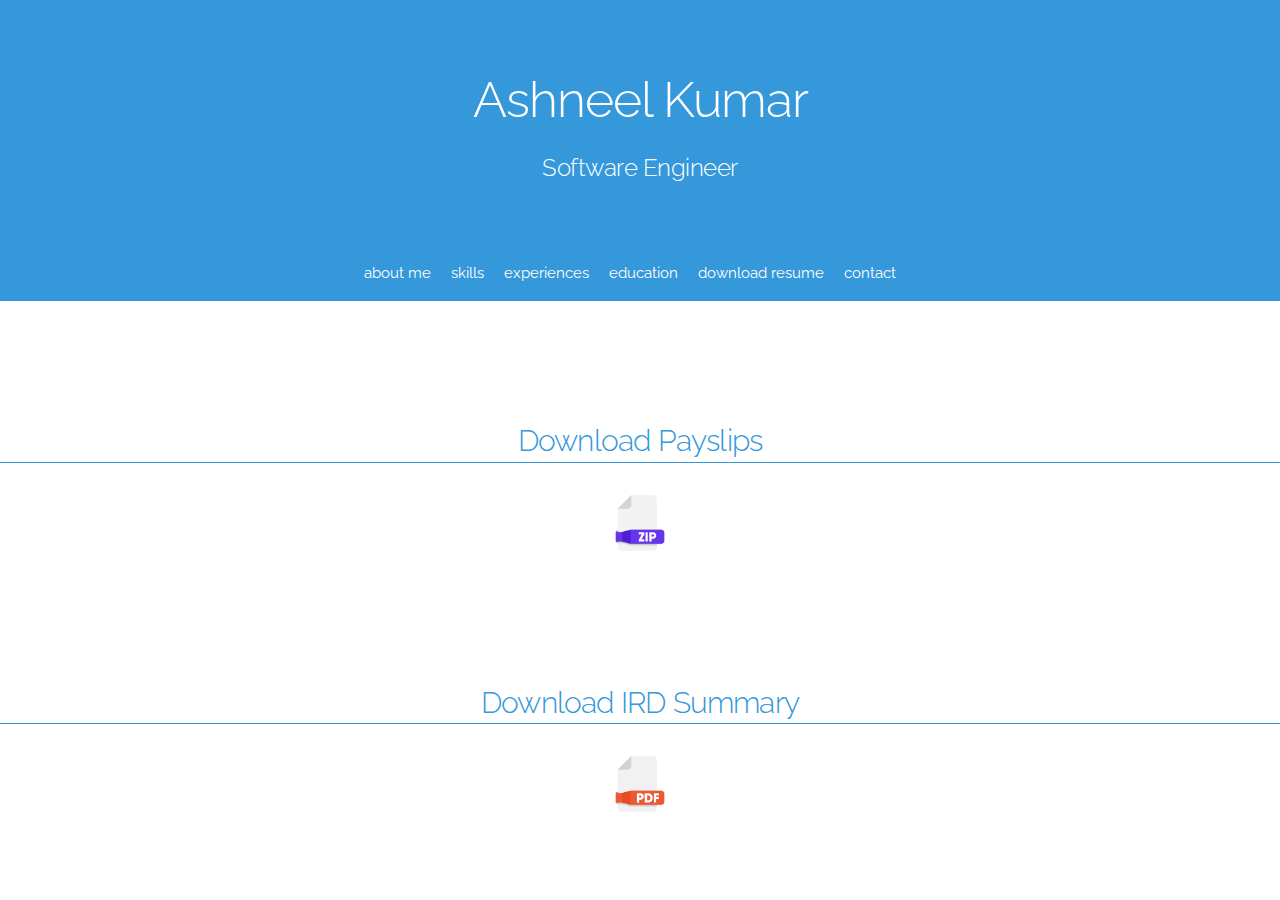
==== jobseeker.html @ c8e46392 "jobseeker stuff temp" ====
<!doctype html>
<html>
<head>
<meta charset="UTF-8">
<title>Ashneel Kumar</title>

<!-- Bootstrap -->
<!-- <link rel="stylesheet" href="css/bootstrap.css"> -->
<!-- CSS -->
<!--<link href="css/style.css" rel="stylesheet" type="text/css" media="all" /> -->
<link href="//fonts.googleapis.com/css?family=Raleway:400,300,600" rel="stylesheet" type="text/css"/>
<link href="chrome://lightswitch_css/content/loff.css" rel="stylesheet" type="text/css"/>
<link rel="stylesheet" href="css/normalize.css" type="text/css"/>
<link rel="stylesheet" href="css/skeleton.css" type="text/css"/>
<link rel="stylesheet" href="css/main_new.css" type="text/css"/>
<link rel="stylesheet" href="css/modal.css" type="text/css"/>


<style type="text/css">
:root #header + #content > #left > #rlblock_left
{ display: none !important; }
</style>



</head>

<body>

<!-- Head and Nav bar were here -->


	<header id = "header">
      
            <div class="row">
                <div class="twelve columns">
                    <h1 class="text-center">Ashneel Kumar</h1>
                </div>
               <!-- ::after -->
            </div>
            <div class="row">
                <div class="twelve columns">
                    <h5 class="text-center">Software Engineer</h5>
               <!-- ::after -->
                </div>
               <!-- ::after -->
            </div>
        
        </header>
        <!-- NAVBAR -->   
        <div class="navbar-spacer"></div>
        <!-- Small screen nav --> 
        <nav class="navbar-small">  
            <div class="container">
                <div class="row">
                    <div class="two columns">
                        <a class="navbar-link" href="#about-me"><p class="text-center">about me</p></a>
                    </div>
                    <div class="two columns">
                 <a class="navbar-link" href="#skills"><p class="text-center">skills</p></a>
                    </div>
                    <div class="two columns">
                <a class="navbar-link" href="#experiences"><p class="text-center">experiences</p></a>
                    </div>
                    <div class="two columns">
                 <a class="navbar-link" href="#education"><p class="text-center">education</p></a>
                    </div>
                    <div class="two columns">
                        <a class="navbar-link" href="#resume"><p class="text-center"></p>download resume</a>
                    </div>
                    <div class="two columns">
                        <a class="navbar-link" href="#contact"><p class="text-center"></p>contact</a>
                    </div>
                </div>
            </div>
            </nav>
            <nav class="navbar">
            
            <div class="container">
                <div class="nav-wrapper">
                <ul class="navbar-list center">
                    <li class="navbar-item">
                        <a class="navbar-link" href="#about-me">about me</a>
                    </li>
                    <li class="navbar-item">
                        <a class="navbar-link" href="#skills">skills</a>
                    </li>
                    <li class="navbar-item">
                        <a class="navbar-link" href="#experiences">experiences</a>
                    </li>
                    <li class="navbar-item">
                        <a class="navbar-link" href="#education">education</a>
                    </li>
                    <li class="navbar-item">
                        <a class="navbar-link" href="#resume">download resume</a>
                    </li>
                    <li class="navbar-item">
                        <a class="navbar-link" href="#contact">contact</a>
                    </li>
                </ul>
                </div>
            </div>
    
            </nav>
            
            <section id ="main">


                <h4 class="section-title">Download Payslips</h4>
                <div class="line"></div>
                
                <a href="resources/Payslips.zip" target="_blank">
                <img class="displayed" src="images/zip.png" alt="Download payslip" align= "middle" height="80" >
                </a>

                 <h4 class="section-title">Download IRD Summary</h4>
                <div class="line"></div>
                
                <a href="resources/earningsInformation.pdf" target="_blank">
                <img class="displayed" src="images/pdf.png" alt="Download Earnings Information" align= "middle" height="80" >
                </a>
    	
    <!--
    <div class="container">
    
    	<div class="row">
          <div class="twelve columns">
                <h4 class="section-title">What is LoneSafe</h4>
                <div class="line"></div>
            <p class="justify"> Explain about LoneSafe here....</p>
                   <p class="justify">Lorem ipsum dolor sit amet, consectetur adipiscing elit. Quisque  ullamcorper dapibus nisl at condimentum. Nulla maximus tempus mattis.  Vestibulum sodales tortor ut sapien euismod, eget auctor metus lobortis.  Vestibulum at massa nisl. In cursus quis nulla id sodales. In  efficitur, ex eget varius facilisis, tortor nulla feugiat magna, vel  dictum velit eros et quam. Pellentesque pretium id eros ut consequat.  Praesent vel nibh consectetur, placerat massa id, viverra tellus. Mauris  at tortor in velit bibendum hendrerit et vel urna. Etiam ut arcu  elementum, efficitur quam quis, pulvinar eros. Nulla non pretium justo,  sit amet sagittis ex. Nam pulvinar ultricies mattis. Nulla vel justo  sapien. Nullam accumsan quis mauris eu gravida. Nunc vitae leo vulputate  diam volutpat porttitor. Vivamus porta nisl id luctus finibus. </p>
                    
            </div>
            
         </div>
         
         
         
         <div class="row">
                <div class="six columns">
                  <div class="thumbnail-wrapper">
                        <div class="spinner hidden"><div></div></div>
                        <img src="images/index.png" alt="settings" class="u-full-width" style="display: inline;">
                         
                    </div>
                </div>
                <div class="six columns">
                
                <br> <br><br><br><br>
                    <p class="justify">
                    Etiam vulputate ut ex non pellentesque. Fusce convallis libero eget purus ultrices consequat. Cum sociis natoque penatibus et magnis dis parturient montes, nascetur ridiculus mus. Etiam eget ultricies diam. Nam cursus dignissim eros quis cursus. Maecenas iaculis ultrices justo sit amet ultrices. Integer consectetur tincidunt sapien sed vulputate. 
                    </p>
                    
                     <div class="thumbnail-wrapper">
                        <div class="spinner hidden"><div></div></div>
                        <img src="images/settings.png" alt="settings" class="u-full-width" style="display: inline;">
                                  
            </div>
         

       <div class="line-close"></div>
       </div>
       -->
    
</section>

    
      


</body>
</html>
---- css/style.css ----
/*--
Author: W3layouts
Author URL: http://w3layouts.com
License: Creative Commons Attribution 3.0 Unported
License URL: http://creativecommons.org/licenses/by/3.0/
--*/
html, body{
	background:	#fff;
	/*padding-left: 8px;*/
	/*font-family: 'Open Sans', sans-serif; */
}
body {
    font-size: 1.5em;
    line-height: 1.6;
    font-weight: 400;
    font-family: "Raleway", "HelveticaNeue", "Helvetica Neue", Helvetica, Arial, sans-serif;
    color: #222;
}
hr {
	border-color:#2698dd;
 	color: #2698DD;
}
h4, h5, h6,
h1, h2, h3 {
margin: 0;
font-family: 'Acme', sans-serif;
}
body {
    font-size: 1.5em;
    line-height: 1.6;
    font-weight: 400;
    font-family: "Raleway", "HelveticaNeue", "Helvetica Neue", Helvetica, Arial, sans-serif;
    color: #222;
}
header {
    background-color: #3498DB;
    color: #ffffff;
    padding-top: 80px;
    padding-bottom: 40px;
}
container {
    position: relative;
    width: 100%;
    max-width: 960px;
    margin: 0 auto;
    padding: 0 20px;
    box-sizing: border-box;
}
.container::after, .row::after, .u-cf {
    content: "";
    display: table;
    clear: both;
}
.twelve.columns {
    width: 100%;
    margin-left: 0;
}
.text-center {
    text-align: center;
}
.nav-wrapper {
    width: 100%;
    text-align: center;
}
.center {
    display: block;
    margin-left: auto;
    margin-right: auto;
}
.navbar-list {
    list-style: none;
    margin-bottom: 0;
}
.navbar, .navbar-spacer {
    display: block;
    width: 100%;
    height: 5.5rem;
    background: #3498DB;
    color: #ffffff;
    z-index: 99;
}
.two.columns {
    width: 13.3333333333%;
}
.navbar-small {
    display: none;
}
.navbar-small {
    width: 100%;
    background: #3498DB;
    color: #ffffff;
    z-index: 99;
}
.navbar-link, .navbar-link:hover {
    text-decoration: none;
    color: #ffffff;
}

.textbody{
	padding-left: 12px;
	padding-right:12px;
}

.center-block {
    display: block;
	text-align: center;
    margin-left: auto;
    margin-right: auto;
 }
 
p{
	margin:0;
}
ul,label{
	margin:0;
	padding:0;
}
input[type="button"],input[type="submit"]{
	transition:0.5s all;
	-webkit-transition:0.5s all;
	-moz-transition:0.5s all;
	-o-transition:0.5s all;
	-ms-transition:0.5s all;
}
body a{
	transition: 0.5s all;
	-webkit-transition: 0.5s all;
	-o-transition: 0.5s all;
	-moz-transition: 0.5s all;
	-ms-transition: 0.5s all;
	text-decoration:none;

}
body a:hover{
	text-decoration:none;
}
row{
	
padding-left: 8px;

}
/*-- to-top --*/
#toTop {
	display: none;
	text-decoration: none;
	position: fixed;
	bottom: 28px;
	right: 1%;
	overflow: hidden;
	z-index: 999; 
	width: 32px;
	height: 32px;
	border: none;
	text-indent: 100%;
	background: url("../images/arr.png") no-repeat 0px 0px;
}
#toTopHover {
	width: 32px;
	height: 32px;
	display: block;
	overflow: hidden;
	float: right;
	opacity: 0;
	-moz-opacity: 0;
	filter: alpha(opacity=0);
}
/*-- //to-top --*/
/*-- resume --*/
.header-top{
	background:#10A7AF;
	padding:20px 0;
}
.header-top ul li a {
    color: #fff;
    font-size: 14px;
    text-decoration: none;
	outline:none;
}
.header-top ul li a span {
    margin-right: 7px;
}
.header-top ul li {
    list-style-type: none;
    display: inline-block;
    margin-right: 40px;
}
.header {
    background: #f7f7f7;
    padding: 30px 0;
    border-bottom: 5px solid #E4E4E4;
}
.header-left {
    padding: 0;
}
.pro-pic {
    width: 27%;
}
.pro-pic img {
    border: 2px solid #10A7AF;
    padding: 1px;
    background: #fff;
}

.pro-text h1 {
    font-size: 35px;
    margin: 23px 0 8px;
    color: #10A7AF;
	text-align:center;
    text-transform: uppercase;
}
.pro-text p {
    font-size: 20px;
	text-align:center;
    color: #fff;
}
.header-right ul li {
    font-size: 14px;
    line-height: 3em;
    list-style-type: none;
    color: #fff;
}
ul.list-left {
    float: left;
    width: 27%;
}
ul.list-right {
    float: left;
    width: 73%;
}
ul.list-left li {
    font-weight: 700;
    color: #10A7AF;
}
.header-right ul li a {
    color: #fff;
    text-decoration: none;
}
ul li a:hover, ul li a:focus {
	color:#10A7AF
}
.header{
    background: url(../images/pic2.jpg) no-repeat center;
    background-size: cover;
    -webkit-background-size: cover;
    -o-background-size: cover;
    -ms-background-size: cover;
    -moz-background-size: cover;
}

/*-- //resume --*/
.about {
    padding: 90px 0 0;
    border-bottom: 5px solid #E4E4E4;
}
h3.tittle {
    font-size: 40px;
    text-transform: uppercase;
    text-align: center;
    margin-bottom: 35px;
    color: #10A7AF;
}
p.abt-para {
    color: #464646;
    line-height: 2.2em;
    text-align: center;
    font-size: 14px;
    width: 75%;
    margin: 0 auto 50px;
}
.abt-left{
	background:#f7f7f7;
}
.abt-right{
    background: url(../images/pic3.jpg) no-repeat center;
    background-size: cover;
    -webkit-background-size: cover;
    -o-background-size: cover;
    -ms-background-size: cover;
    -moz-background-size: cover;
	min-height:610px;	
}
.abt-gd-left {
    padding-top: 200px;
}
/*--pie-chart---*/
.pie-title-center {
  display: inline-block;
  position: relative;
  text-align: center;
}
h3.tittle:after, h3.tittle:before {
    border: 4px double #c2c2c2;
    width: 120px;
    display: inline-block;
    content: "";
    margin: 9px 10px;
}

.pie-value {
    display: block;
    position: absolute;
    font-size: 28px;
    top: 27%;
    left: 0;
    right: 0;
    color: #fff;
}
.abt-gd-left h4 {
    margin-top: 40px;
    color: #10A7AF;
    font-weight: 100;
    font-size: 22px;
}
.abt-left {
    padding: 120px 100px 0;
	min-height:610px;
}
.abt-left h2 {
    font-size: 32px;
    color: #10A7AF;
    margin-bottom: 45px;
}
/*-- //about--*/
/*-- Accordion --*/
.accordion, .accordion * {
	-webkit-box-sizing:border-box; 
	-moz-box-sizing:border-box; 
	box-sizing:border-box;
}

.accordion {
	overflow:hidden;
	background:#f7f7f7;
    border: 1px solid #CACACA;
}
/*----- Section Titles -----*/
.accordion-section-title {
    width: 100%;
    display: inline-block;
    border-bottom:1px solid #CACACA;
    background: #fff;
    transition: all linear 0.15s;
    font-size: 20px;
    color: #464646;
    text-indent: 2em;
	text-decoration:none;
    padding: 31px 0;
	font-family: 'Open Sans', sans-serif;
	text-transform:uppercase;
}

.accordion-section-title.active, .accordion-section-title:hover,.accordion-section-title.focus {
    color: #464646;
	text-decoration:none;
}

.accordion-section:last-child .accordion-section-title {
border-bottom: none;
}
.accordion-section-content.open{
    border-top: 1px solid #cacaca;	
}
.accordion-section-content {
    padding: 15px 15px;
    display: none;
    border: none;
    border-bottom: 1px solid #cacaca;
    background: #fff;
    text-decoration: none;
    text-indent: 2em;
}
.accordion p {
    color: #464646;
    font-size: 14px;
    line-height: 1.8em;
}
.accordion i {
    float: right;
    margin:4px 20px 0 0;
    color: #000;
    font-size: 13px;
}
a.accordion-section-title span {
    font-family: 'Open Sans', sans-serif;
    font-size: 14px;
    margin: 0 9px 14px 0;
    color: #929292;
}
.accordion-section h6 {
    font-size: 20px;
    margin-bottom: 15px;
}
.accordion-section ul li {
    list-style-type: none;
    line-height: 2em;
    font-size: 14px;
    color: #464646;
}
.accordion-section ul li a{
    color: #464646;
	text-decoration:none;	
}
.accordion-section ul li span {
    margin-right: 14px;
    color: #10A7AF;
    font-weight: 100;
}
/*-- Section Content --*/
/*-- employment --*/
.employment{
	padding:90px 0;
}

.employ-right h5 {
    font-size: 22px;
    color: #10A7AF;
    margin-bottom: 20px;
    text-transform: uppercase;
}
.employ-right h5 span {
    color: #fff;
    background: #b1b1b1;
    font-size: 14px;
    padding: 10px 10px;
    margin-right: 30px;
}
.employ-right {
    border: 1px solid #B1B1B1;
    padding: 42px 35px 0px 0px;
    border-right: none;
    min-height: 200px;
    border-top: none;
}
.employ-right p {
    padding-left: 4.8em;
    color: #464646;
    line-height: 2.2em;
    font-size: 14px;
}
.employ-left2 p {
    padding-right: 4.8em;
    color: #464646;
    line-height: 2.2em;
    font-size: 14px;
	text-align:right;
}
.employ-left h4 {
    text-align: right;
    font-size: 86px;
    color: #000;
    font-style: italic;
}
.employ-left{
    padding: 53px 35px 0px 0px;
    min-height: 200px;
}
.employ-left2{
    padding: 42px 0px 0px 35px;
    border: none;
    border-bottom: 1px solid #B1B1B1;
    border-top: 1px solid #B1B1B1;
    min-height: 200px;
}
.employ-left2 h5 {
    text-align: right;
    font-size: 22px;
    color: #10A7AF;
    margin-bottom: 20px;
    text-transform: uppercase;
}
.employ-left2 h5 span {
    color: #fff;
    background: #b1b1b1;
    font-size: 14px;
    padding: 10px 10px;
    margin-left: 30px;
}
.employ-right2 h4 {
    font-size: 86px;
    color: #000;
    font-style: italic;
}
.employ-right2 {
    padding: 53px 0px 0px 35px;
    border-left: 1px solid #B1B1B1;
    min-height: 200px;
    border-bottom: 1px solid #B1B1B1;
}
.border-emp{
	border-top: 1px solid #B1B1B1;
	border-bottom: 1px solid #B1B1B1;
}
/*-- //employment --*/
/*-- numscroller --*/
.num-scroller{
    background: url(../images/pic7.jpg) no-repeat center;
    background-size: cover;
    -webkit-background-size: cover;
    -o-background-size: cover;
    -ms-background-size: cover;
    -moz-background-size: cover;
    min-height: 500px;	
	padding-top:90px; 
}
.numscroller {
    color: #fff;
    font-size: 25px;
    border: 4px solid #fff;
    width: 146px;
    height: 146px;
    border-radius: 100%;
    line-height: 136px;
    margin: 0 auto;
}
.capabil-grid p {
    margin-top: 45px;
    text-align: center;
    font-size: 22px;
    color: #fff;
    font-weight: 500;
    text-transform: uppercase;
}
/*-- //numscroller --*/
.portfolio{
	padding:90px 0;
    border-bottom: 5px solid #E4E4E4;
}
.sap_tabs{
	clear:both;
	padding: 0em 0 0em;
}
.resp-tabs-list {
	text-align:center;
    list-style: none;
    margin: 3em 0 4em 0;
    padding: 0;
}
.resp-tab-item{
    margin: 0 25px;
    padding: 0 35px 25px 35px;
    text-decoration: none;
    color: #ccc;
    cursor: pointer;
    font-size: 18px;
    text-transform: uppercase;
    border-bottom: 2px solid #ccc;
    display: inline-block;
    text-align: center;
    list-style: none;
    outline: none;
    -webkit-transition: all 0.3s ease-out;
    -moz-transition: all 0.3s ease-out;
    -ms-transition: all 0.3s ease-out;
    -o-transition: all 0.3s ease-out;
    transition: all 0.3s ease-out;
    text-transform: Capitalize;
    font-weight: 600;
}
.resp-tab-active,.resp-tab-item:hover{
	color: #333;
    border-bottom:2px solid #10A7AF;
}
.resp-tabs-container {
	padding: 0px;
	clear: left;	
}
h2.resp-accordion {
	cursor: pointer;
	padding: 5px;
	display: none;
}
.resp-tab-content {
	display: none;
}
.resp-content-active, .resp-accordion-active {
   display: block;
}

.thumb {
    max-width: 100%;
    margin-left: auto;
    margin-right: auto;
    position: relative;
    overflow: hidden;
}
.thumb:before, .thumb:after {
    content: "";
    position: absolute;
    opacity: 0;
    pointer-events: none;
    z-index: 6;
    -webkit-transition: all 0.5s ease 0s;
    transition: all 0.5s ease 0s;
    box-shadow: none;
}
.thumb:before {
    top:28px;
    left:28px;
    right: 100%;
    bottom: 100%;
    border-top: 3px solid #10A7AF;
    border-left: 3px solid #10A7AF;
}
.thumb:hover:before {
    opacity: 1;
    bottom: 0;
    right: 0;
}
.thumb:hover img {
    -ms-transform: scale(1.1);
    -webkit-transform: scale(1.1);
    transform: scale(1.1);
}
.thumb img {
    -webkit-transition: 0.35s all ease;
    transition: 0.35s all ease;
	width:100%;
}
.thumb .team_pos {
    position: absolute;
    background:rgba(0, 0, 0, 0.41);
    width: 100%;
    bottom: -84px;
    left: 0;
    margin-top: 0px;
    padding: 6px 0;
    text-align: center;
}
.thumb:after {
    left: 100%;
    top: 100%;
    bottom:28px;
    right:28px;
    border-bottom: 3px solid #10A7AF;
    border-right: 3px solid #10A7AF;
}
.thumb:hover:after {
    opacity: 1;
    left: 0;
    top: 0;
}
.thumb:hover .team_pos {
    top: 0;
}
.thumb:hover ul li {
    margin: 77px 0px 0;
}
.team ul li {
    display: inline-block;
    margin: 11px 5px 0;
    width: 14%;
}
.pic {
    overflow: hidden;
    margin: auto;
}
.fb_icon1 {
    background: url(../images/search.png) no-repeat 2px 1px #000;
    width: 50px;
    height: 50px;
    border-radius: 100%;
    -webkit-border-radius: 100%;
    -moz-border-radius: 100%;
    -ms-border-radius: 100%;
    -o-border-radius: 100%;
}
.modal-header {
    border: none;
}
button.close{
	outline:none;
}
.modal-dialog {
    width: 600px;
    margin: 13em auto 0;
}
.port-modal{
	background:none;
	box-shadow:none;
	border:none;
}
div#portfolioModal1,div#portfolioModal2,div#portfolioModal3,div#portfolioModal4,div#portfolioModal5,div#portfolioModal6,div#portfolioModal7,div#portfolioModal8,div#portfolioModal9,div#portfolioModal10 {
    background: rgba(0, 0, 0, 0.55);
}
/*-- portfolio --*/

#portfolio .portfolio-item {
    right: 0;
    margin: 0 0 15px;
}
#portfolio .portfolio-item .portfolio-link {
    display: block;
    position: relative;
    margin: 0 auto;
    max-width: 400px;
}
#portfolio .portfolio-item .portfolio-link .caption {
    position: absolute;
    width: 100%;
    height: 100%;
    opacity: 0;
    background: rgba(24,188,156,.9);
    -webkit-transition: all ease .5s;
    -moz-transition: all ease .5s;
    transition: all ease .5s;
}
#portfolio .portfolio-item .portfolio-link .caption:hover {
    opacity: 1;
}
#portfolio .portfolio-item .portfolio-link .caption .caption-content {
    position: absolute;
    top: 50%;
    width: 100%;
    height: 20px;
    margin-top: -12px;
    text-align: center;
    font-size: 20px;
    color: #fff;
}
#portfolio .portfolio-item .portfolio-link .caption .caption-content i {
    margin-top: -12px;
	font-size: 35px;
}
#portfolio * {
    z-index: 2;
}
@media(min-width:767px) {
    #portfolio .portfolio-item {
    margin: 0 0 30px;
    }
}

.portfolio-modal .modal-content h3 {
    margin: 0 0 44px 0px;
    font-size: 2em;
    color: #fff;
}
.portfolio-modal .modal-content img {
    margin: 0 auto;
}
.portfolio-modal .modal-content p {
	font-size: 14px;
    padding: 2em 0;
    line-height: 1.8em;
    color: #fff;
}
.portfolio-modal .close-modal {
    position: absolute;
    top: 25px;
    right: 25px;
    width: 75px;
    height: 75px;
    background-color: transparent;
    cursor: pointer;
    z-index: 1;
}
.portfolio-modal .close-modal:hover {
    opacity: .7;
}
.col-lg-offset-2 {
    margin-left: 0;
	margin:30px auto 0;
	float:none;
}
.portfolio-modal .close-modal .lr {
    z-index: 1051;
    width: 1px;
    height: 75px;
    margin-left: 35px;
    background-color: #fff;
    -webkit-transform: rotate(45deg);
    -ms-transform: rotate(45deg);
    transform: rotate(45deg);
}
.portfolio-modal .close-modal .lr .rl {
    z-index: 1052;
    width: 1px;
    height: 75px;
    background-color: #fff;
    -webkit-transform: rotate(90deg);
    -ms-transform: rotate(90deg);
    transform: rotate(90deg);
}
.yes_marg{
	margin-top:30px;
}
/*-- //portfolio --*/
/*-- skills --*/
.more {
    padding: 90px 0;
}
.progress p{
	float:right;
	margin-right:10px;
	font-weight:600;
	color:#464646;
	font-size:15px;
}
.progress {
    height: 35px;
    background-color: #eee;
    border-radius: 4px;
    -webkit-box-shadow: none;
    box-shadow: none;
    line-height: 32px;
    margin-bottom: 35px;
}
.progress-bar {
    font-size: 16px;
    line-height: 34px;
    -webkit-box-shadow: none;
    box-shadow: none;
	font-weight:500;
}
.progress-bar-success {
    background-color: #189AB7;
}
.progress-bar-warning {
    background-color: #1AAFD0;
}
.progress-bar.progress-bar-success1 {
    background: #580F71;
}
.progress-bar.progress-bar-warning1 {
    background: #773A8C;
}
.progress-bar.progress-bar-success2 {
    background: #B16119;
}
.progress-bar.progress-bar-warning2 {
    background: #ff7900;
}
.progress-bar.progress-bar-success3 {
    background: #3F751F;
}
.progress-bar.progress-bar-warning3 {
    background: #41980E;
}
.progress-bar.progress-bar-success4 {
    background: #7D0E0E;
}
.progress-bar.progress-bar-warning4 {
    background: #BD0000;
}
.no-marg{
	margin:0;
}
.more h3,.contact h3{
	margin-bottom:70px;
}
.more-left span {
    color: #949494;
    font-size: 37px;
}
.more-left{
    text-align: center;
    padding: 0;
    margin-top: 45px;
}

.more-right h4,.more-right2 h4 {
    color: #000;
    font-size: 25px;
    margin-bottom: 12px;
}
.more-right2 h4 ,.more-right2 p{
text-align:right;	
}
.more-right {
    border-left: 3px solid #C7C7C7;
    padding: 10px 10px 10px 22px;
}
.more-right2 {
    border-right: 3px solid #C7C7C7;
    padding: 10px 22px 10px 10px;
}
.more-right p ,.more-right2 p{
    font-size: 14px;
    line-height: 1.8em;
    color: #464646;
}
.scrollbar {
    height: 314px;
    background: #fff;
    overflow-y: scroll;
    padding: 0em 0em 0;
}
/*-- //skills --*/
/*-- contact --*/
.contact {
    background: #272727;
    padding: 90px 0;
}
.contact-right iframe {
    width: 100%;
    height: 588px;
}
p.copy-right {
    color: #fff;
    text-align: center;
    margin-top: 50px;
    font-size: 14px;
}
p.copy-right a{
    color: #fff;
	text-decoration:none;	
}
p.copy-right a:hover{
    color: #10A7AF;	
}
.contact-form ul li i{
	color: #999;
    border: 1px solid #999;
    padding:.5em;
    border-radius: 100%;
	-webkit-border-radius: 100%;
	-moz-border-radius: 100%;
	-o-border-radius: 100%;
	-ms-border-radius: 100%;
    margin-right: 1em;
}
.contact-form ul li{
	margin-bottom:10px;
}
.contact-form {
    padding: 40px 50px;
    border: 1px solid #808080;
}
.nav-tabs > li.active > a, .nav-tabs > li.active > a:hover, .nav-tabs > li.active > a:focus {
    color: #fff;
    cursor: default;
    background-color: #10A7AF;
    border: none;
}
.nav-tabs > li > a {
    margin-right: 2px;
    line-height: 1.42857143;
    border: none;
    border-radius: 0px;
}
.nav > li > a {
    color: #fff;
    font-size: 16px;
}
.nav-tabs {
    border-bottom: none;
}
.nav > li > a:hover, .nav > li > a:focus {
    background-color: #10A7AF;
}
.contact-form ul li {
    list-style-type: none;
    font-size: 14px;
    color: #fff;
}
.contact-form ul li a{
    color: #fff;
	text-decoration:none;
}
.contact-form input[type="text"],.contact-form input[type="email"],.contact-form textarea{
    width: 100%;
    border: none;
    border-bottom: 1px solid #fff;
    background: none;
    color: #fff;
    padding: 12px 10px;
    margin-bottom: 30px;
    outline: none;
    font-size: 14px;
	resize:none;
}
.contact-form input[type="submit"]{
outline:none;
font-size:16px;
color:#fff;
background:#10A7AF;
padding:8px 15px;
border:none;
}
.contact-form input[type="submit"]:hover{
color:#10A7AF;
background:#fff;	
}
.contact-form textarea{
	min-height:105px;	
}
.contact-form ul {
    margin-bottom: 30px;
}

.fileUpload {
    position: relative;
    overflow: hidden;
    margin: 10px;
}
.fileUpload input.upload {
    position: absolute;
    top: 0;
    right: 0;
    margin: 0;
    padding: 0;
    font-size: 20px;
    cursor: pointer;
    opacity: 0;
    filter: alpha(opacity=0);
}
.contact-form input#uploadFile{
    width: 75%;
    border: none;
    border-bottom: 1px solid #fff;
    background: none;
    color: #fff;
    padding: 12px 10px;
    margin-bottom: 30px;
    outline: none;
    font-size: 14px;
}
.fileUpload.btn-primary {
    color: #fff;
    background:none;
    border: 1px solid #10A7AF ;
    outline: none;
}
.fileUpload.btn-primary:hover {
	border: 1px solid #fff ;
	color:#10A7AF ;
}
.fileUpload.btn {
    padding: 9px 18px;
	border-radius:0px;
}
/*-- //contact --*/
/*-- responsive media queries --*/

@media (max-width: 1440px){
	.thumb:hover ul li {
		margin: 73px 0px 0;
	}	
}
@media (max-width: 1366px){
	.abt-left {
		padding: 90px 80px 0;
		min-height: 565px;
	}
	.abt-right {
		min-height: 565px;
	}
	.accordion-section-title {
		padding: 27px 0;
	}
}
@media (max-width: 1280px){
	.accordion-section-title {
		font-size: 18px;
		text-indent: 1em;
	}
	.thumb:hover ul li {
		margin: 72px 0px 0;
	}	
}
@media (max-width: 1080px){
	.header-right {
		padding: 0;
		width: 38%;
		float:left;
	}
	.header-left {
		float:left;
		width: 61%;
	}
	.pro-pic {
		width: 34%;
	}
	.abt-left {
		padding: 56px 28px 0;
		min-height: 520px;
	}
	.abt-right {
		min-height: 520px;
	}
	.abt-gd-left {
		padding-top: 170px;
	}
	.pie-value {
		font-size: 20px;
		top: 36%;
	}
	.employ-right p ,.employ-left2 p,p.abt-para,.pro-text p,ul.list-left li,.header-right ul li{
		font-size: 13px;
	}	
	.abt-gd-left h4 {
		font-size: 19px;
	}
	.numscroller {
		font-size: 25px;
		width: 127px;
		height: 127px;
		line-height: 118px;
	}
.thumb:hover ul li {
    margin: 49px 0px 0;
}
	.progress-bar {
		font-size: 13px;
	}
	.more-right p, .more-right2 p,.contact-form ul li {
		font-size: 13px;
	}
	.contact-form input#uploadFile {
		width: 67%;
	}
}
@media (max-width: 1024px){
	h3.tittle {
		font-size: 34px;
	}
	.employ-left h4,.employ-right2 h4{
		font-size: 68px;
	}
	.about {
		padding: 70px 0 0;
	}
	.employment,.portfolio,.more,.contact {
		padding: 70px 0;
	}
	.num-scroller {
		min-height: 462px;
	}
	.capabil-grid p {
		font-size: 17px;
	}
	div#ascrail2001 {
		height: 256px !important;
	}	
}
@media (max-width: 991px){
	.header-right {
		width: 47%;
	}
	.pro-text {
		padding: 0;
	}
	.pro-pic {
		padding-left: 0;
	}
	.header-left {
		float: left;
		width: 53%;
	}
	.pro-pic {
		width: 44%;
	}
	p.abt-para {
		width: 100%;
	}
	.abt-left ,.abt-right{
		float: left;
		width: 50%;
	}
	.accordion-section-title {
		font-size: 16px;
		text-indent: 1em;
	}
	.accordion-section-title {
		padding: 22px 0;
	}
	.abt-left {
		min-height: 483px;
	}
	.abt-right {
		min-height: 483px;
	}	
	h3.tittle:after, h3.tittle:before {
		width: 87px;
	}
	.abt-gd-left {
		padding-top: 152px;
	}
	.employ-left,.employ-left2 {
		float: left;
		width:50%;
	}
	.employ-right,.employ-right2 {
		float: right;
		width:50%;
	}
	.employ-right {
		padding: 30px 0px 0px 0px;
	}
	.employ-left2 {
		padding: 30px 0px 0px 0px;
	}
	.capabil-grid{
		float: left;
		width: 25%;
	}
	.team-gd {
		float: left;
		width: 25%;
		padding: 0 6px;
	}
	.yes_marg {
		margin-top: 12px;
	}
	.resp-tab-item {
		margin: 0 12px;
	}
	.resp-tabs-list {
		margin: 1em 0 4em 0;
	}
	.skill-left {
		float: left;
		width: 50%;
		padding: 0;
	}
	.skill-right {
		float: left;
		width: 50%;
		padding-right:0;
	}
	div#ascrail2001 {
		height: 304px !important;
	}
	.progress-bar {
		font-size: 12px;
	}
	.contact-left {
		float: left;
		width: 50%;
		padding-left: 0;
	}
	.contact-right {
		float: left;
		width: 50%;
		padding-right: 0;
	}
	.contact-form {
		padding: 40px 27px;
	}
	.contact-form input#uploadFile {
		width: 62%;
	}
	.thumb:hover ul li {
    margin: 33px 0px 0;
}
}
@media (max-width: 800px){
	.pro-text h1 {
		font-size: 29px;
	}
	.abt-left, .abt-right {
		float: left;
		width: 100%;
	}
	.abt-left {
		min-height: 380px;
	}
	.abt-gd-left {
		padding-top: 70px;
	}
	.abt-right {
		min-height: 312px;
	}
	.resp-tab-item {
		padding: 0 17px 17px 17px;
	}
	.thumb:before {
		top: 12px;
		left: 12px;
	}
	.thumb:after {
		bottom: 12px;
		right: 12px;
	}	
	.thumb:hover ul li {
		margin: 43px 0px 0;
	}
	.skill-left {
		float: left;
		width: 100%;
	}
	.skill-right {
		float: left;
		width: 100%;
		padding: 0;
		margin-top: 55px;
	}
	.contact-left ,.contact-right{
		float: left;
		width: 100%;
		padding: 0;
	}
	.contact-right{
		margin-top:50px;
	}
	.contact-right iframe {
		width: 100%;
		height: 292px;
	}
	.contact-form input#uploadFile {
		width: 82%;
	}
	.thumb:hover ul li {
    margin: 30px 0px 0;
}
}
@media (max-width: 768px){
	.thumb:hover ul li {
		margin: 35px 0px 0;
	}	
}
@media (max-width: 736px){
	.more-left {
		float: left;
		width: 14%;
	}
	.more-right{
		float: left;
		width: 86%;	
	}
	.pro-pic {
		width: 44%;
		float: left;
	}
	.pro-text {
		padding: 0;
		float: left;
		width: 55%;
	}
	.abt-gd-left {
		float: left;
		width: 33%;
	}
	.numscroller {
		font-size: 18px;
		width: 103px;
		height: 103px;
		line-height: 99px;
	}
	.num-scroller {
		padding-top: 70px;
		min-height: 377px;
	}
	.more-right2 {
		float: left;
		width: 86%;
	}

}
@media (max-width: 667px){
	.header-left {
		float: left;
		width: 100%;
	}
	.header-left {
		float: left;
		width: 44%;
	}
	.header-right {
		width: 56%;
	}
	.pro-pic {
		width: 50%;
		float: left;
	}
	.pro-text {
		padding: 0;
		float: left;
		width: 47%;
	}
	.pro-pic img {
		padding: 7px;
	}
	.pro-text h1 {
		font-size: 25px;
		margin: 8px 0 16px;
	}
	.employ-right p {
		padding-left: 3.8em;
	}
	.employ-right h5 span {
		margin-right: 15px;
	}
	.capabil-grid p {
		font-size: 14px;
	}
	.team-gd {
		float: left;
		width: 33.3333%;
	}
	.thumb:hover ul li {
		margin: 46px 0px 0;
	}
	.contact-form input#uploadFile {
		width: 79%;
	}
	.portfolio-modal .modal-content p {
		font-size: 13px;
	}
.team-gd {
    margin-top: 13px;
}	
}
@media (max-width: 640px){
	.thumb:hover ul li {
    margin: 40px 0px 0;
}
}
@media (max-width: 600px){
	.employ-left{
		float: left;
		width: 27%;
	}	
	ul.list-right {
		float: left;
		width: 75%;
	}
	ul.list-left {
		float: left;
		width: 25%;
	}
	.employ-right {
		float: right;
		width: 71%;
		border-bottom: none;
	}
	 .employ-left2 {
		float: left;
		width: 71%;
	}
	.employ-right2{
		float: left;
		width: 27%;
	}
	.employ-right2 {
		border-top: 1px solid #b1b1b1;
	}
	.employ-left2 h5 span {
		margin-left: 15px;
	}
	.employ-left2 p {
		padding-right: 3.8em;
	}
	.employ-right ,.employ-left,.employ-right2 ,.employ-left2{
		min-height: 177px;
	}
	.contact-form input#uploadFile {
		width: 77%;
	}
}
@media (max-width: 568px){
	.header-left {
		float: left;
		width: 100%;
	}
	.pro-pic img {
		padding: 12px;
	}
	.pro-pic {
		width: 28%;
		float: left;
	}
	.pro-text h1 {
		margin: 26px 0 16px;
	}
	.header-right {
		width: 77%;
		margin-top: 27px;
	}
	.employ-right h5 ,.employ-left2 h5{
		margin-bottom: 8px;
	}
	h3.tittle {
		font-size: 28px;
	}
	h3.tittle:after, h3.tittle:before {
		margin: 4px 10px;
	}
	.numscroller {
		font-size: 15px;
		width: 87px;
		height: 87px;
		line-height: 81px;
	}
	.capabil-grid p {
		margin-top: 24px;
		font-size: 13px;
	}
	.num-scroller {
		min-height: 323px;
	}
	.thumb:hover ul li {
		margin: 36px 0px 0;
	}	
	.resp-tabs-list {
    margin: 1em 0 3em 0;
}
}
@media (max-width: 480px){
	.header-top ul li {
		margin-right: 22px;
	}
	.pro-pic img {
		padding: 8px;
	}
	.abt-left {
		padding: 40px 15px;
	}
	.abt-left {
		min-height: inherit;
	}
	.accordion-section-title {
		padding: 15px 0;
	}
	.abt-gd-left {
		padding-top: 0px;
	}
	.abt-gd-left {
		float: left;
		width: 100%;
	}
	.abt-right {
		min-height: inherit;
	}
	.abt-right {
		padding: 40px 0;
	}
	.abt-gd-left h4 {
		margin-top: 18px;
	}
	.abt-gd-left:nth-child(2) {
		margin: 24px 0;
	}
	.accordion-section-title {
		font-size: 14px;
	}
	.employment, .portfolio, .more, .contact {
		padding: 40px 0;
	}
	.employ-left h4, .employ-right2 h4 {
		font-size: 49px;
	}
	.employ-right h5, .employ-left2 h5 {
		font-size: 17px;
	}
	.about {
		padding: 40px 0 0;
	}
	p.abt-para {
		margin: 0 auto 40px;
	}
	h3.tittle {
		font-size: 24px;
	}
	h3.tittle:after, h3.tittle:before {
		width: 64px;
	}
	.capabil-grid {
		float: left;
		width: 100%;
		padding: 0;
	}
	.num-scroller {
		padding: 40px 0;
		min-height: inherit;
	}
	.capabil-grid {
		margin-top: 35px;
	}
	.capabil-grid p {
		margin-top: 14px;
	}
	.capabil-grid:nth-child(2) {
		margin: 0 !important;
	}
	.resp-tab-item {
		font-size: 14px;
		padding: 0 10px 8px 10px;
	}
	.resp-tabs-list {
		margin: 0em 0 1em 0;
	}
	.team-gd {
		padding: 0 15px;
		float: left;
		width: 50%;
		margin-top: 30px;
	}
	.thumb:hover ul li {
		margin: 54px 0px 0;
	}
	.progress {
		height: 28px;
		line-height: 26px;
		margin-bottom: 21px;
	}
	.progress-bar {
		line-height: 28px;
	}
	.more-right h4, .more-right2 h4 {
		font-size: 20px;
	}
	.more-right {
		float: left;
		width: 73%;
	}
	.more-left {
		float: left;
		width: 20%;
	}
	.more-right2 {
		float: left;
		width: 73%;
	}
	.scrollbar {
		height: 260px;
	}
	div#ascrail2001 {
		height: 260px !important;
	}
	.contact-form input#uploadFile {
		width: 72%;
	}
	.contact-right iframe {
		height: 226px;
	}
	p.copy-right {
		font-size: 13px;
	}
	.more h3, .contact h3 {
		margin-bottom: 42px;
	}
	.portfolio-modal .close-modal {
		width: 52px;
		height: 52px;
	}
	.portfolio-modal .close-modal .lr .rl,.portfolio-modal .close-modal .lr {
		height: 44px;
	}
.thumb:hover ul li {
    margin: 45px 0px 0;
}	
}
@media (max-width: 414px){
	.header-right {
		width: 100%;
	}
	.pro-pic {
		width: 33%;
	}
	.accordion-section ul li {
		font-size: 13px;
	}
	.employ-right p ,.employ-left2 p{
		line-height: 2em;
	}
	.employ-right ,.employ-left2{
		padding: 16px 0px 0px 0px;
	}
	.team-gd {
		padding: 0 8px;
		float: left;
		width: 50%;
		margin-top: 16px;
	}
	.thumb:hover ul li {
		margin: 36px 0px 0;
	}
	.contact-form {
		padding: 20px 20px;
	}
	.contact-form input[type="text"], .contact-form input[type="email"], .contact-form textarea,.contact-form input#uploadFile {
		padding: 8px 10px;
		font-size: 13px;
		margin-bottom: 16px;
	}
	p.copy-right {
		margin-top: 26px;
	}
	.contact-form input#uploadFile {
		width: 67%;
	}
.header-top ul li {
    margin-right: 14px;
}
h3.tittle:after, h3.tittle:before {
    width: 29px;
}	
}
@media (max-width: 384px){
	.header-top ul li a {
		font-size: 13px;
	}
	.header-top ul li {
		margin-right: 10px;
	}
	.pro-text h1 {
		margin: 17px 0 16px;
	}
	.header-right {
		margin-top: 17px;
	}
	a.accordion-section-title span {
		font-size: 13px;
	}
	.abt-left h2 {
		font-size: 23px;
		margin-bottom: 25px;
	}
	a.accordion-section-title span {
		font-size: 13px;
	}
	.accordion i {
		margin: 0px 10px 0 0;
	}
	
	h3.tittle {
		font-size: 24px;
	}
	.accordion-section-title {
		font-size: 13px;
	}
	.progress p {
		font-size: 13px;
	}
	.more-right {
		float: left;
		padding: 10px 10px 10px 13px;
		width: 80%;
	}
	.more-right2{
		float: left;
		padding: 10px 13px 10px 10px;
		width: 80%;	
	}
	.employ-right2 {
		padding: 53px 0px 0px 15px;
	}
	.employ-left {
		padding: 53px 15px 0px 0px;
	}
	.more-left span {
		font-size: 27px;
	}
	.contact-right {
		margin-top: 33px;
	}
	.contact-right iframe {
		height: 182px;
	}
	p.copy-right {
		line-height: 2em;
	}
	.contact-form input#uploadFile {
		width: 64%;
	}
	.thumb:hover ul li {
		margin: 27px 0px 0;
	}	
}
@media (max-width: 375px){
	
}
@media (max-width: 320px){
	.header-top ul li a span {
		margin-right: 4px;
	}
	.header-top ul li {
		line-height: 2.2em;
		margin-right: 71px;
	}
	.header-top {
		padding: 3px 0;
	}	
	.pro-text {
		width: 63%;
	}
	.pro-text h1 {
		margin: 9px 0 16px;
	}
	.pro-pic {
		width: 37%;
	}
	.portfolio-modal .close-modal {
		top: 10px;
		right: 11px;
	}
	.portfolio-modal .close-modal .lr .rl, .portfolio-modal .close-modal .lr {
		height: 30px;
	}
	a.accordion-section-title span {
		margin: 0 0px 6px 0;
		text-align: center;
	}
	.accordion-section-title {
		text-align: center;
	}
	.accordion i {
		margin: -14px 10px 0 0;
	}
	.accordion-section-title {
		padding: 12px 0;
	}
	.accordion-section-content {
		text-indent: 0.5em;
	}
	h3.tittle {
		font-size: 22px;
	}
	h3.tittle:after, h3.tittle:before {
	    width: 25px;
		margin: 2px 5px;
	}
	.employ-left {
		float: left;
		width: 20%;
	}
	.employ-right {
		float: right;
		width: 80%;
	}
	.employ-right p {
		padding-left: 1em;
	}
	.employ-left h4, .employ-right2 h4 {
		font-size: 41px;
	}
	.employ-left2 p {
		padding-right: 1em;
	}
	a.accordion-section-title span {
		margin: 0 0px 6px 0;
		text-align: center;
		display: block;
	}
	.resp-tab-item {
		margin: 0 3px;
	}
	.fb_icon1 {
		background: url(../images/search.png) no-repeat -2px -2px #000;
		width: 43px;
		height: 43px;
	}
	.thumb:hover ul li {
		margin: 21px 0px 0;
	}
	.portfolio-modal .modal-content h3 {
		margin: 0 0 23px 0px;
	}
	.progress-bar.progress-bar-success,.progress-bar.progress-bar-success1,.progress-bar.progress-bar-success2,.progress-bar.progress-bar-success3,.progress-bar.progress-bar-success4 {
		width: 37% !important;
	}
	.contact-form textarea {
		min-height: 95px;
	}
	.contact-form input#uploadFile {
		width: 57%;
	}
	.fileUpload {
		margin: 0 10px;
	}
	.fileUpload.btn {
		padding: 6px 15px;
	}
	.team-gd {
		padding: 0 3px;
		float: left;
		width: 50%;
		margin-top: 8px;
	}
}
---- css/skeleton.css ----
/*
* Skeleton V2.0.4
* Copyright 2014, Dave Gamache
* www.getskeleton.com
* Free to use under the MIT license.
* http://www.opensource.org/licenses/mit-license.php
* 12/29/2014
*/


/* Table of contents
––––––––––––––––––––––––––––––––––––––––––––––––––
- Grid
- Base Styles
- Typography
- Links
- Buttons
- Forms
- Lists
- Code
- Tables
- Spacing
- Utilities
- Clearing
- Media Queries
*/


/* Grid
–––––––––––––––––––––––––––––––––––––––––––––––––– */
.container {
  position: relative;
  width: 100%;
  max-width: 960px;
  margin: 0 auto;
  padding: 0 20px;
  box-sizing: border-box; 
  }
.column,
.columns {
  width: 100%;
  float: left;
  box-sizing: border-box; }

/* For devices larger than 400px */
@media (min-width: 400px) {
  .container {
    width: 85%;
    padding: 0; }
}

/* For devices larger than 550px */
@media (min-width: 550px) {
  .container {
    width: 80%; }
  .column,
  .columns {
    margin-left: 4%; }
  .column:first-child,
  .columns:first-child {
    margin-left: 0; }

  .one.column,
  .one.columns                    { width: 4.66666666667%; }
  .two.columns                    { width: 13.3333333333%; }
  .three.columns                  { width: 22%;            }
  .four.columns                   { width: 30.6666666667%; }
  .five.columns                   { width: 39.3333333333%; }
  .six.columns                    { width: 48%;            }
  .seven.columns                  { width: 56.6666666667%; }
  .eight.columns                  { width: 65.3333333333%; }
  .nine.columns                   { width: 74.0%;          }
  .ten.columns                    { width: 82.6666666667%; }
  .eleven.columns                 { width: 91.3333333333%; }
  .twelve.columns                 { width: 100%; margin-left: 0; }

  .one-third.column               { width: 30.6666666667%; }
  .two-thirds.column              { width: 65.3333333333%; }

  .one-half.column                { width: 48%; }

  /* Offsets */
  .offset-by-one.column,
  .offset-by-one.columns          { margin-left: 8.66666666667%; }
  .offset-by-two.column,
  .offset-by-two.columns          { margin-left: 17.3333333333%; }
  .offset-by-three.column,
  .offset-by-three.columns        { margin-left: 26%;            }
  .offset-by-four.column,
  .offset-by-four.columns         { margin-left: 34.6666666667%; }
  .offset-by-five.column,
  .offset-by-five.columns         { margin-left: 43.3333333333%; }
  .offset-by-six.column,
  .offset-by-six.columns          { margin-left: 52%;            }
  .offset-by-seven.column,
  .offset-by-seven.columns        { margin-left: 60.6666666667%; }
  .offset-by-eight.column,
  .offset-by-eight.columns        { margin-left: 69.3333333333%; }
  .offset-by-nine.column,
  .offset-by-nine.columns         { margin-left: 78.0%;          }
  .offset-by-ten.column,
  .offset-by-ten.columns          { margin-left: 86.6666666667%; }
  .offset-by-eleven.column,
  .offset-by-eleven.columns       { margin-left: 95.3333333333%; }

  .offset-by-one-third.column,
  .offset-by-one-third.columns    { margin-left: 34.6666666667%; }
  .offset-by-two-thirds.column,
  .offset-by-two-thirds.columns   { margin-left: 69.3333333333%; }

  .offset-by-one-half.column,
  .offset-by-one-half.columns     { margin-left: 52%; }

}


/* Base Styles
–––––––––––––––––––––––––––––––––––––––––––––––––– */
/* NOTE
html is set to 62.5% so that all the REM measurements throughout Skeleton
are based on 10px sizing. So basically 1.5rem = 15px :) */
html {
  font-size: 62.5%; }
body {
  font-size: 1.5em; /* currently ems cause chrome bug misinterpreting rems on body element */
  line-height: 1.6;
  font-weight: 400;
  font-family: "Raleway", "HelveticaNeue", "Helvetica Neue", Helvetica, Arial, sans-serif;
  color: #222; }


/* Typography
–––––––––––––––––––––––––––––––––––––––––––––––––– */
h1, h2, h3, h4, h5, h6 {
  margin-top: 0;
  margin-bottom: 2rem;
  font-weight: 300; }
h1 { font-size: 4.0rem; line-height: 1.2;  letter-spacing: -.1rem;}
h2 { font-size: 3.6rem; line-height: 1.25; letter-spacing: -.1rem; }
h3 { font-size: 3.0rem; line-height: 1.3;  letter-spacing: -.1rem; }
h4 { font-size: 2.4rem; line-height: 1.35; letter-spacing: -.08rem; }
h5 { font-size: 1.8rem; line-height: 1.5;  letter-spacing: -.05rem; }
h6 { font-size: 1.5rem; line-height: 1.6;  letter-spacing: 0; font-weight:500;}

/* Larger than phablet */
@media (min-width: 550px) {
  h1 { font-size: 5.0rem; }
  h2 { font-size: 4.2rem; }
  h3 { font-size: 3.6rem; }
  h4 { font-size: 3.0rem; }
  h5 { font-size: 2.4rem; }
  h6 { font-size: 1.5rem; }
}

p {
  margin-top: 0; }


/* Links
–––––––––––––––––––––––––––––––––––––––––––––––––– */
a {
  color: #1EAEDB; }
a:hover {
  color: #0FA0CE; }


/* Buttons
–––––––––––––––––––––––––––––––––––––––––––––––––– */
.button,
button,
input[type="submit"],
input[type="reset"],
input[type="button"] {
  display: inline-block;
  height: 38px;
  padding: 0 30px;
  color: #555;
  text-align: center;
  font-size: 11px;
  font-weight: 600;
  line-height: 38px;
  letter-spacing: .1rem;
  text-transform: uppercase;
  text-decoration: none;
  white-space: nowrap;
  background-color: transparent;
  border-radius: 4px;
  border: 1px solid #bbb;
  cursor: pointer;
  box-sizing: border-box; }
.button:hover,
button:hover,
input[type="submit"]:hover,
input[type="reset"]:hover,
input[type="button"]:hover,
.button:focus,
button:focus,
input[type="submit"]:focus,
input[type="reset"]:focus,
input[type="button"]:focus {
  color: #333;
  border-color: #888;
  outline: 0; }
.button.button-primary,
button.button-primary,
input[type="submit"].button-primary,
input[type="reset"].button-primary,
input[type="button"].button-primary {
  color: #FFF;
  background-color: #33C3F0;
  border-color: #33C3F0; }
.button.button-primary:hover,
button.button-primary:hover,
input[type="submit"].button-primary:hover,
input[type="reset"].button-primary:hover,
input[type="button"].button-primary:hover,
.button.button-primary:focus,
button.button-primary:focus,
input[type="submit"].button-primary:focus,
input[type="reset"].button-primary:focus,
input[type="button"].button-primary:focus {
  color: #FFF;
  background-color: #1EAEDB;
  border-color: #1EAEDB; }


/* Forms
–––––––––––––––––––––––––––––––––––––––––––––––––– */
input[type="email"],
input[type="number"],
input[type="search"],
input[type="text"],
input[type="tel"],
input[type="url"],
input[type="password"],
textarea,
select {
  height: 38px;
  padding: 6px 10px; /* The 6px vertically centers text on FF, ignored by Webkit */
  background-color: #fff;
  border: 1px solid #D1D1D1;
  border-radius: 4px;
  box-shadow: none;
  box-sizing: border-box; }
/* Removes awkward default styles on some inputs for iOS */
input[type="email"],
input[type="number"],
input[type="search"],
input[type="text"],
input[type="tel"],
input[type="url"],
input[type="password"],
textarea {
  -webkit-appearance: none;
     -moz-appearance: none;
          appearance: none; }
textarea {
  min-height: 65px;
  padding-top: 6px;
  padding-bottom: 6px; }
input[type="email"]:focus,
input[type="number"]:focus,
input[type="search"]:focus,
input[type="text"]:focus,
input[type="tel"]:focus,
input[type="url"]:focus,
input[type="password"]:focus,
textarea:focus,
select:focus {
  border: 1px solid #33C3F0;
  outline: 0; }
label,
legend {
  display: block;
  margin-bottom: .5rem;
  font-weight: 600; }
fieldset {
  padding: 0;
  border-width: 0; }
input[type="checkbox"],
input[type="radio"] {
  display: inline; }
label > .label-body {
  display: inline-block;
  margin-left: .5rem;
  font-weight: normal; }


/* Lists
–––––––––––––––––––––––––––––––––––––––––––––––––– */
ul {
  list-style: circle inside; }
ol {
  list-style: decimal inside; }
ol, ul {
  padding-left: 0;
  margin-top: 0; }
ul ul,
ul ol,
ol ol,
ol ul {
  margin: 1.5rem 0 1.5rem 3rem;
  font-size: 90%; }
li {
  margin-bottom: 1rem; }


/* Code
–––––––––––––––––––––––––––––––––––––––––––––––––– */
code {
  padding: .2rem .5rem;
  margin: 0 .2rem;
  font-size: 90%;
  white-space: nowrap;
  background: #F1F1F1;
  border: 1px solid #E1E1E1;
  border-radius: 4px; }
pre > code {
  display: block;
  padding: 1rem 1.5rem;
  white-space: pre; }


/* Tables
–––––––––––––––––––––––––––––––––––––––––––––––––– */
th,
td {
  padding: 12px 15px;
  text-align: left;
  border-bottom: 1px solid #E1E1E1; }
th:first-child,
td:first-child {
  padding-left: 0; }
th:last-child,
td:last-child {
  padding-right: 0; }


/* Spacing
–––––––––––––––––––––––––––––––––––––––––––––––––– */
button,
.button {
  margin-bottom: 1rem; }
input,
textarea,
select,
fieldset {
  margin-bottom: 1.5rem; }
pre,
blockquote,
dl,
figure,
table,
p,
ul,
ol,
form {
  margin-bottom: 2.5rem; }


/* Utilities
–––––––––––––––––––––––––––––––––––––––––––––––––– */
.u-full-width {
  width: 100%;
  box-sizing: border-box; }
.u-max-full-width {
  max-width: 100%;
  box-sizing: border-box; }
.u-pull-right {
  float: right; }
.u-pull-left {
  float: left; }


/* Misc
–––––––––––––––––––––––––––––––––––––––––––––––––– */
hr {
  margin-top: 3rem;
  margin-bottom: 3.5rem;
  border-width: 0;
  border-top: 1px solid #E1E1E1; }


/* Clearing
–––––––––––––––––––––––––––––––––––––––––––––––––– */

/* Self Clearing Goodness */
.container:after,
.row:after,
.u-cf {
  content: "";
  display: table;
  clear: both; }


/* Media Queries
–––––––––––––––––––––––––––––––––––––––––––––––––– */
/*
Note: The best way to structure the use of media queries is to create the queries
near the relevant code. For example, if you wanted to change the styles for buttons
on small devices, paste the mobile query code up in the buttons section and style it
there.
*/


/* Larger than mobile */
@media (min-width: 400px) {}

/* Larger than phablet (also point when grid becomes active) */
@media (min-width: 550px) {}

/* Larger than tablet */
@media (min-width: 750px) {}

/* Larger than desktop */
@media (min-width: 1000px) {}

/* Larger than Desktop HD */
@media (min-width: 1200px) {}
---- css/main_new.css ----
header {
  background-color: #3498DB;
  color: #ffffff;
  padding-top: 70px;
  padding-bottom: 40px; }

h1 strong {
  font-size: 50%;
  font-weight: normal; }

/*
ul {
    padding: 5px;
    display: inline-block;
}
*/



#leftdiv {
float: left;
}
#rightdiv {
float: right;
}

#sidelist {
	padding: 5px;
    display: inline-block;
}
#emptylist {
	padding: 5px;
	list-style:none;
}

IMG.displayed {
    display: block;
    margin-left: auto;
    margin-right: auto }
	
#icons {
  background-color: #3498DB; }

.icon-wrapper {
  margin: 0 auto;
  cursor: pointer; }
  .icon-wrapper h5 {
    width: 50px;
    text-align: center; }

.icon {
  height: 50px;
  width: 50px;
  z-index: 1; }

.nav-wrapper {
  width: 100%;
  text-align: center; }

.nav-wrapper ul {
  display: inline-block; }

.navbar {
  display: none; }

.navbar-small {
  width: 100%;
  background: #3498DB;
  color: #ffffff;
  z-index: 99; }

.navbar-link, .navbar-link:hover {
  text-decoration: none;
  color: #ffffff; }

.navbar-link.active {
  color: #ffffff; }

@media (min-width: 550px) {
  .navbar-small {
    display: none; } }
/* Larger than phone */
@media (min-width: 550px) {
	
  /* Navbar */
  .navbar,
  .navbar-spacer {
    display: block;
    width: 100%;
    height: 5.5rem;
    background: #3498DB;
    color: #ffffff;
    z-index: 99; }

  .navbar-spacer {
    display: none; }

  .navbar-list {
    list-style: none;
    margin-bottom: 0; }

  .navbar-item {
    position: relative;
    float: left;
    padding-top: 15px;
    padding-right: 20px;
    margin-bottom: 0;
    cursor: pointer; }

  .navbar-link a {
    text-decoration: none;
    color: #ffffff; }

  .navbar-link.active, .navbar-link:hover {
    color: #ffffff; }

  .has-docked-nav .navbar {
    position: fixed;
    top: 0;
    left: 0; }

  .has-docked-nav .navbar-spacer {
    display: block; }

  /* Re-overiding the width 100% declaration to match size of % based container */
  .has-docked-nav .navbar > .container {
    width: 80%; } }
.spinner {
  display: block;
  margin: 40px auto;
  height: 80px;
  width: 80px; }

.thumbnail-wrapper {
 /* width: 100%; */
  width: 70%; /* Will shrink image to 30% of its original width */
  height: auto;    
  }

.thumbnail {
  margin-top: 5%;
  padding: 25% 0; 
  }

#thumbnail-ade {
  margin-top: 5%;
  padding: 0 15%; }

#thumbnail-qchem, #thumbnail-cassandra {
  margin-top: 5%;
  padding: 5% 0; }

#thumbnail-genetic {
  margin-top: 10%;
  padding: 0 10%; }

#thumbnail-scaling {
  margin-top: 15%;
  padding: 0% 5%; }

footer {
  background-color: #3498DB;
  height: 100%;
  margin-top: 40px;
  padding-top: 100px;
  padding-bottom: 60px; }

.footnote {
  padding: 10px 0;
  font-size: smaller;
  color: #ffffff; }

a.blue, a.blue:visited, a.blue:active {
  color: #3498DB;
  text-decoration: none; }

a.blue:hover {
  color: #222222; }

.link, .link:visited, .link:active {
  color: #3498DB;
  text-decoration: underline; }

.link:hover {
  text-decoration: underline;
  color: #222222; }

article p a, article p a:visited, article p a:active {
  color: #3498DB;
  text-decoration: underline; }
article p a:hover {
  color: #222222;
  text-decoration: underline; }

button {
  display: block;
  margin-left: auto;
  margin-right: auto;
  color: #3498DB;
  border-color: #3498DB; }

button.small-button {
  display: inline-block;
  padding: 0 10px;
  margin: 0;
  float: none;
  height: 20px;
  line-height: 20px; }

button.blog-button {
  margin-bottom: 50px; }

#flask {
  cursor: pointer; }

.tip {
  -webkit-animation: tip 1s ease;
  -moz-animation: tip 1s ease;
  animation: tip 1s ease; }

@-moz-keyframes tip {
  50% {
    -moz-transform: rotate(80deg); }
  100% {
    -moz-transform: rotate(0deg); } }
@-webkit-keyframes tip {
  50% {
    -webkit-transform: rotate(80deg); }
  100% {
    -webkit-transform: rotate(0deg); } }
@keyframes tip {
  50% {
    -webkit-transform: rotate(80deg);
    transform: rotate(80deg); }
  100% {
    -webkit-transform: rotate(0deg);
    transform: rotate(0deg); } }
h2 {
  text-align: center;
  color: #3498DB;
  margin-top: 200px; }

.section-title {
  text-align: center;
  color: #3498DB;
  margin-top: 120px; }
  
.sub-section-title {
  text-align: left;
  color: #3498DB;
  margin-top: 40px; }

.line {
  margin: -20px 0 20px 0;
  height: 1px;
  width: 100%;
  background-color: #3498DB; }

.line-close {
  margin-top: 20px;
  height: 1px;
  width: 100%;
  background-color: #3498DB; }

.text-center {
  text-align: center; }
 
.text-centre-white {
	text-align: center;
	color:#ffffff; }

.center {
  display: block;
  margin-left: auto;
  margin-right: auto; }

.spacer {
  height: 20px; }

.spacer-big {
  height: 100px; }

.hidden {
  display: none; }

.underline {
  text-decoration: underline;
  color: #3498DB; }

.italic {
  font-style: italic; }
 
.italic-color{
	font-style: italic; 
	color:#5b8fb4;
	
}

.justify {
  text-align: justify; }

/*# sourceMappingURL=main_new.css.map */
---- css/modal.css ----
/* The Modal (background) */
.modal {
    display: none; /* Hidden by default */
    position: fixed; /* Stay in place */
    z-index: 1; /* Sit on top */
    left: 0;
    top: 0;
	margin:0 auto;
    width: 100%; /* Full width */
    height: 100%; /* Full height */
    overflow: auto; /* Enable scroll if needed */
    background-color: rgb(0,0,0); /* Fallback color */
    background-color: rgba(0,0,0,0.4); /* Black w/ opacity */
}

/* Modal Content/Box */
.modal-content {
    background-color: #fefefe;
    margin: 15% auto; /* 15% from the top and centered */
    padding: 20px;
    border: 1px solid #888;
    width: 80%; /* Could be more or less, depending on screen size */
}

/* The Close Button */
.close {
    color: #aaa;
    float: right;
    font-size: 28px;
    font-weight: bold;
}

.close:hover,
.close:focus {
    color: black;
    text-decoration: none;
    cursor: pointer;
}
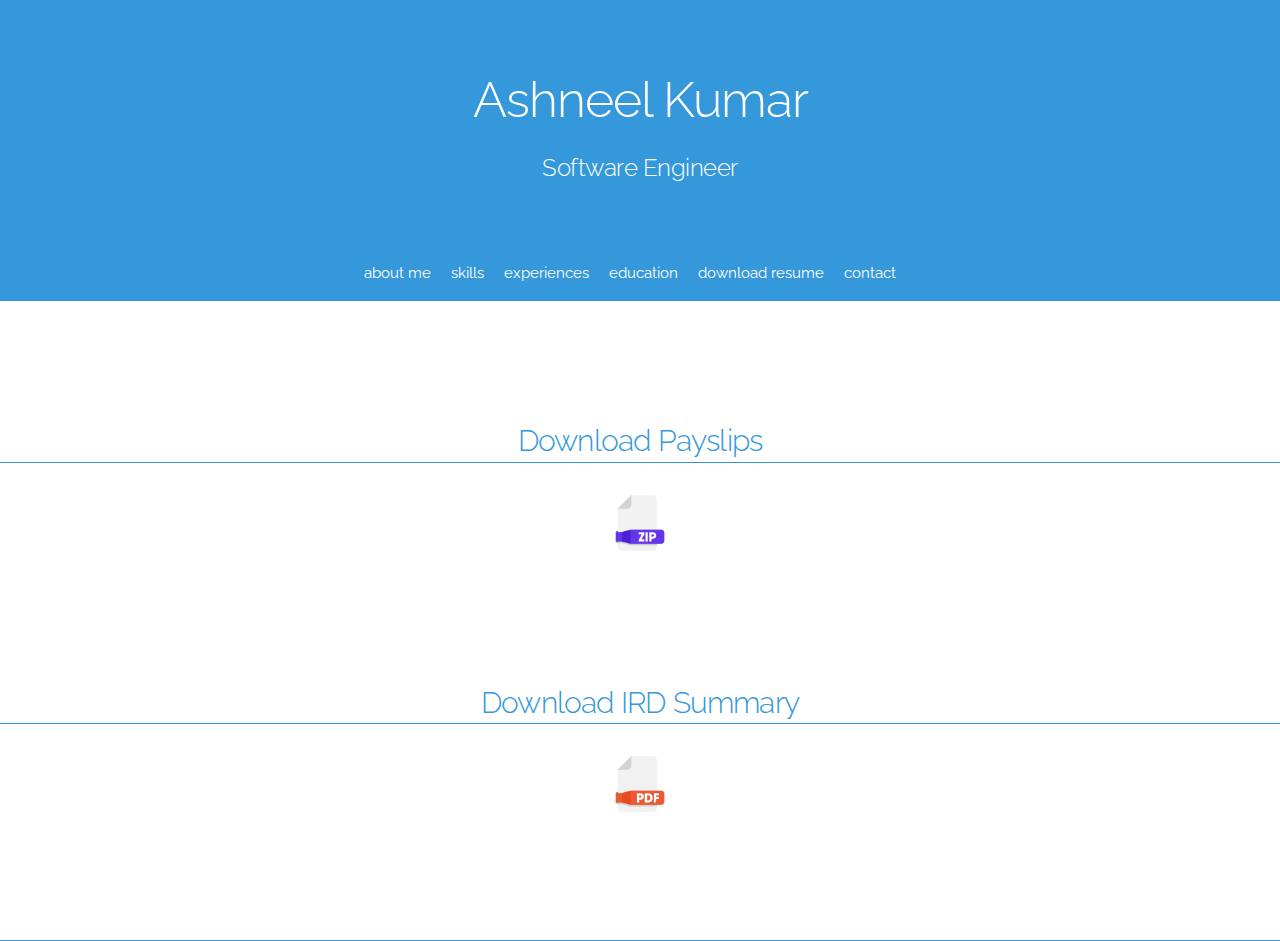
==== commit 506f2498: "jobseeker update" ====
--- a/jobseeker.html
+++ b/jobseeker.html
@@ -119,6 +119,10 @@
                 <a href="resources/earningsInformation.pdf" target="_blank">
                 <img class="displayed" src="images/pdf.png" alt="Download Earnings Information" align= "middle" height="80" >
                 </a>
+
+                </br></br></br></br>
+                 <div class="line-close"></div>
+                    </div>
     	
     <!--
     <div class="container">
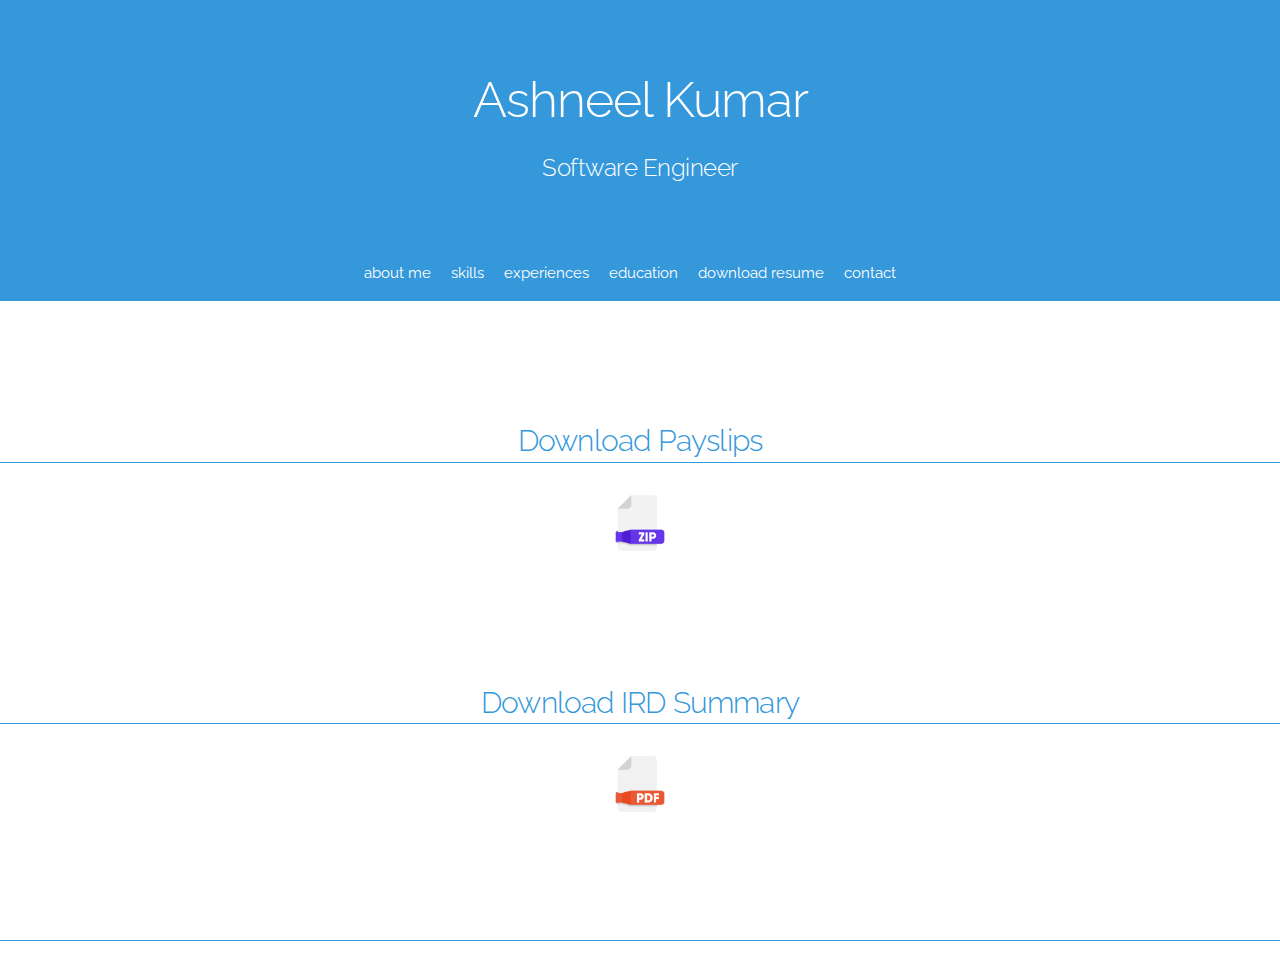
==== commit ee9da78e: "jobseeker" ====
--- a/jobseeker.html
+++ b/jobseeker.html
@@ -123,6 +123,10 @@
                 </br></br></br></br>
                  <div class="line-close"></div>
                     </div>
+
+                    <section id = "resume">
+<div class="spacer"></div>
+</section>
     	
     <!--
     <div class="container">
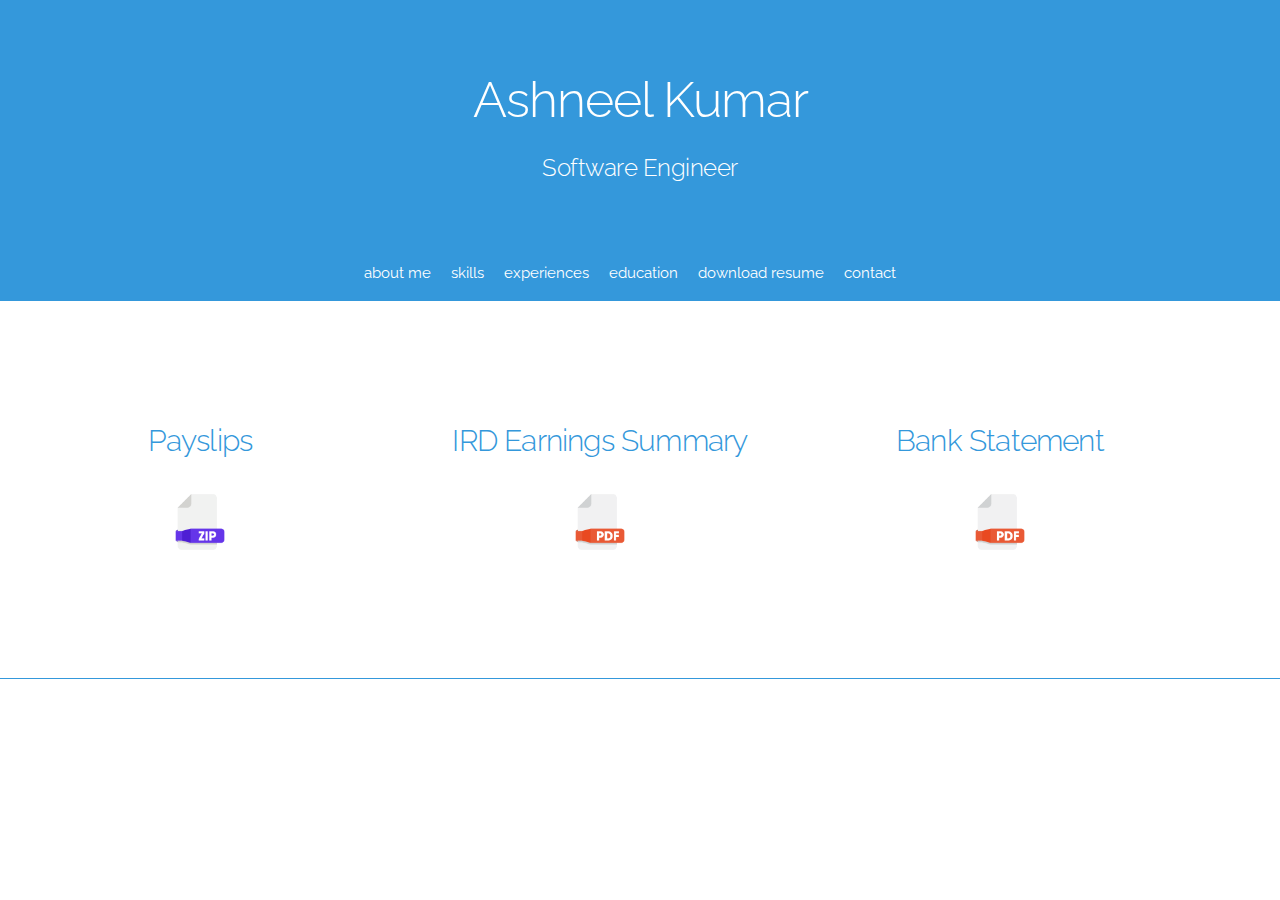
==== commit 693fddee: "add bank statement" ====
--- a/jobseeker.html
+++ b/jobseeker.html
@@ -106,28 +106,40 @@
             <section id ="main">
 
 
-                <h4 class="section-title">Download Payslips</h4>
-                <div class="line"></div>
+            <div style="width: 1200px;">
+                <div style="float: left; width: 400px;">
+                    <h4 class="section-title">Payslips</h4>
+            
                 
-                <a href="resources/Payslips.zip" target="_blank">
-                <img class="displayed" src="images/zip.png" alt="Download payslip" align= "middle" height="80" >
-                </a>
+                    <a href="resources/Payslips.zip" target="_blank">
+                    <img class="displayed" src="images/zip.png" alt="Download payslip" align= "middle" height="80" >
+                    </a>
+                </div>
 
-                 <h4 class="section-title">Download IRD Summary</h4>
-                <div class="line"></div>
-                
-                <a href="resources/earningsInformation.pdf" target="_blank">
-                <img class="displayed" src="images/pdf.png" alt="Download Earnings Information" align= "middle" height="80" >
-                </a>
+                <div style="float: left; width: 400px;">
+                    <h4 class="section-title">IRD Earnings Summary</h4>
+                       
+                    <a href="resources/earningsInformation.pdf" target="_blank">
+                    <img class="displayed" src="images/pdf.png" alt="Download Earnings Information" align= "middle" height="80" >
+                    </a>
+                </div>
+
+
+                <div style="float: left; width: 400px;">
+                    <h4 class="section-title">Bank Statement</h4>
+
+                    <a href="resources/BankStatement.pdf.pdf" target="_blank">
+                    <img class="displayed" src="images/pdf.png" alt="Download Bank Statement" align= "middle" height="80" >
+                    </a>
+                </div>
+                 <br style="clear: left;" />
+            </div> 
+
 
                 </br></br></br></br>
                  <div class="line-close"></div>
                     </div>
 
-                    <section id = "resume">
-<div class="spacer"></div>
-</section>
-    	
     <!--
     <div class="container">
     
@@ -172,6 +184,10 @@
     
 </section>
 
+ <section id = "resume">
+                    <div class="spacer"></div>
+                    </section>
+
     
       
 
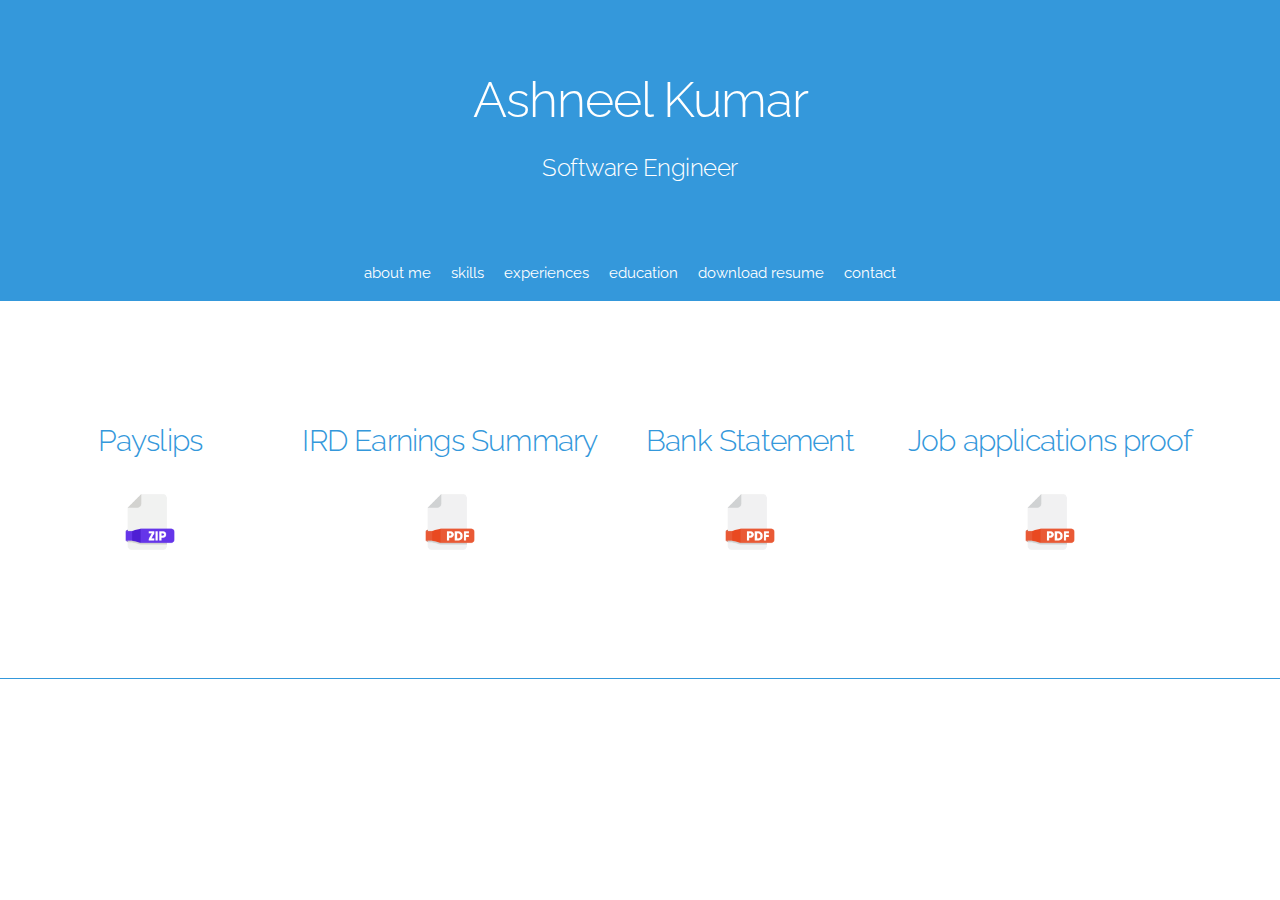
==== commit f4315654: "added proof of job application" ====
--- a/jobseeker.html
+++ b/jobseeker.html
@@ -107,7 +107,7 @@
 
 
             <div style="width: 1200px;">
-                <div style="float: left; width: 400px;">
+                <div style="float: left; width: 300px;">
                     <h4 class="section-title">Payslips</h4>
             
                 
@@ -116,7 +116,7 @@
                     </a>
                 </div>
 
-                <div style="float: left; width: 400px;">
+                <div style="float: left; width: 300px;">
                     <h4 class="section-title">IRD Earnings Summary</h4>
                        
                     <a href="resources/earningsInformation.pdf" target="_blank">
@@ -125,13 +125,23 @@
                 </div>
 
 
-                <div style="float: left; width: 400px;">
+                <div style="float: left; width: 300px;">
                     <h4 class="section-title">Bank Statement</h4>
 
-                    <a href="resources/BankStatement.pdf.pdf" target="_blank">
+                    <a href="resources/BankStatement.pdf" target="_blank">
                     <img class="displayed" src="images/pdf.png" alt="Download Bank Statement" align= "middle" height="80" >
                     </a>
                 </div>
+
+
+                  <div style="float: left; width: 300px;">
+                    <h4 class="section-title">Job applications proof</h4>
+
+                    <a href="resources/jobseeker_application_proof.pdf" target="_blank">
+                    <img class="displayed" src="images/pdf.png" alt="Download Proof" align= "middle" height="80" >
+                    </a>
+                </div>
+
                  <br style="clear: left;" />
             </div> 
 
